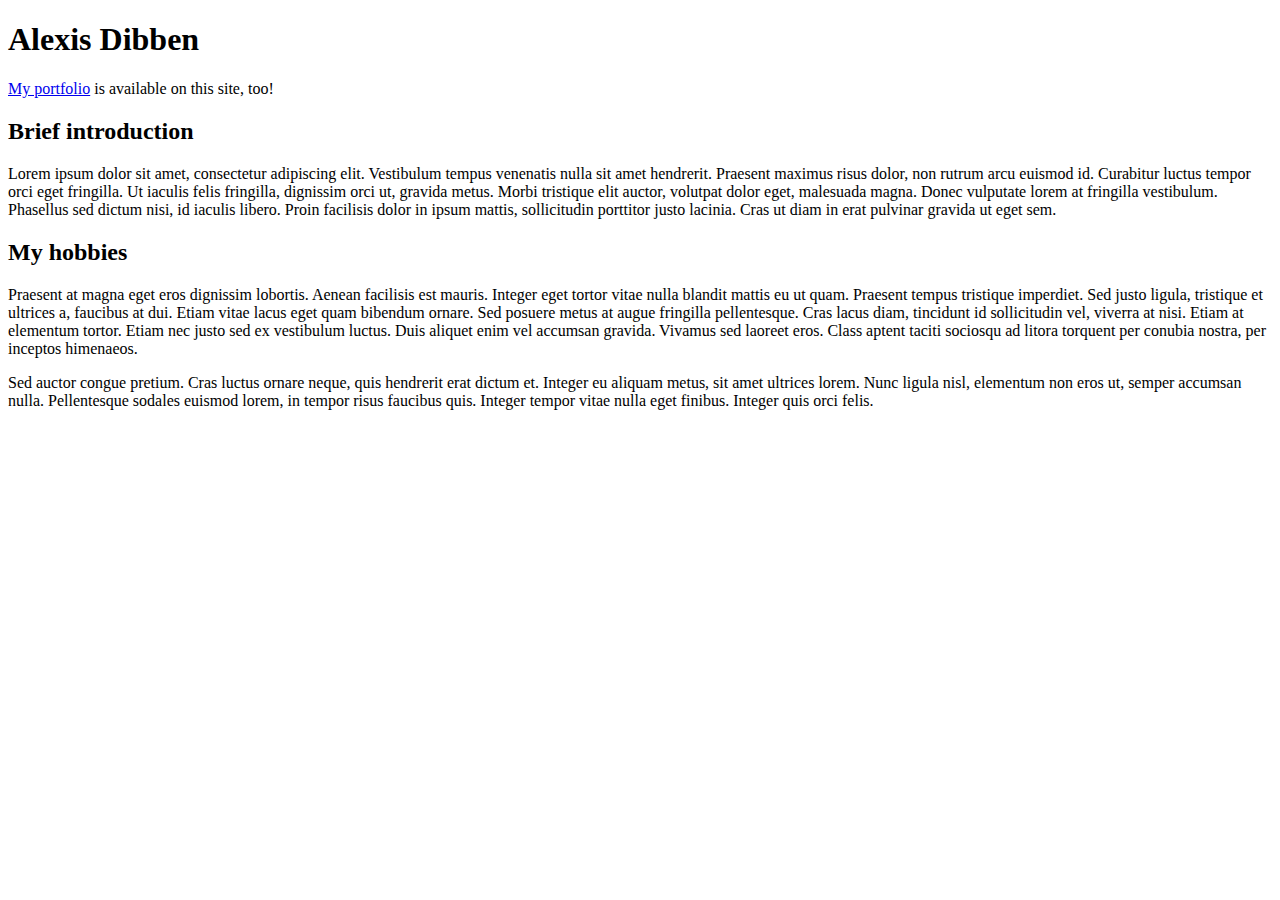
==== index.html @ a75157fa "updated names in portfolio and index" ====
<!DOCTYPE html>
<html lang="en">
  <head>
    <meta charset="UTF-8" />
    <meta name="viewport" content="width=device-width, initial-scale=1.0" />
    <link rel="stylesheet" href="./styles/main.css">
    <title>About Me</title>
  </head>
  <body>
    <h1>Alexis Dibben</h1>

    <nav>
      <p>
        <a href="./portfolio.html">My portfolio</a> is available on this site,
        too!
      </p>
    </nav>

    <section>
      <h2>Brief introduction</h2>

      <p>
        Lorem ipsum dolor sit amet, consectetur adipiscing elit. Vestibulum
        tempus venenatis nulla sit amet hendrerit. Praesent maximus risus dolor,
        non rutrum arcu euismod id. Curabitur luctus tempor orci eget fringilla.
        Ut iaculis felis fringilla, dignissim orci ut, gravida metus. Morbi
        tristique elit auctor, volutpat dolor eget, malesuada magna. Donec
        vulputate lorem at fringilla vestibulum. Phasellus sed dictum nisi, id
        iaculis libero. Proin facilisis dolor in ipsum mattis, sollicitudin
        porttitor justo lacinia. Cras ut diam in erat pulvinar gravida ut eget
        sem.
      </p>
    </section>

    <section>
      <h2>My hobbies</h2>

      <p>
        Praesent at magna eget eros dignissim lobortis. Aenean facilisis est
        mauris. Integer eget tortor vitae nulla blandit mattis eu ut quam.
        Praesent tempus tristique imperdiet. Sed justo ligula, tristique et
        ultrices a, faucibus at dui. Etiam vitae lacus eget quam bibendum
        ornare. Sed posuere metus at augue fringilla pellentesque. Cras lacus
        diam, tincidunt id sollicitudin vel, viverra at nisi. Etiam at elementum
        tortor. Etiam nec justo sed ex vestibulum luctus. Duis aliquet enim vel
        accumsan gravida. Vivamus sed laoreet eros. Class aptent taciti sociosqu
        ad litora torquent per conubia nostra, per inceptos himenaeos.
      </p>

      <p>
        Sed auctor congue pretium. Cras luctus ornare neque, quis hendrerit erat
        dictum et. Integer eu aliquam metus, sit amet ultrices lorem. Nunc
        ligula nisl, elementum non eros ut, semper accumsan nulla. Pellentesque
        sodales euismod lorem, in tempor risus faucibus quis. Integer tempor
        vitae nulla eget finibus. Integer quis orci felis.
      </p>
    </section>
  </body>
</html>
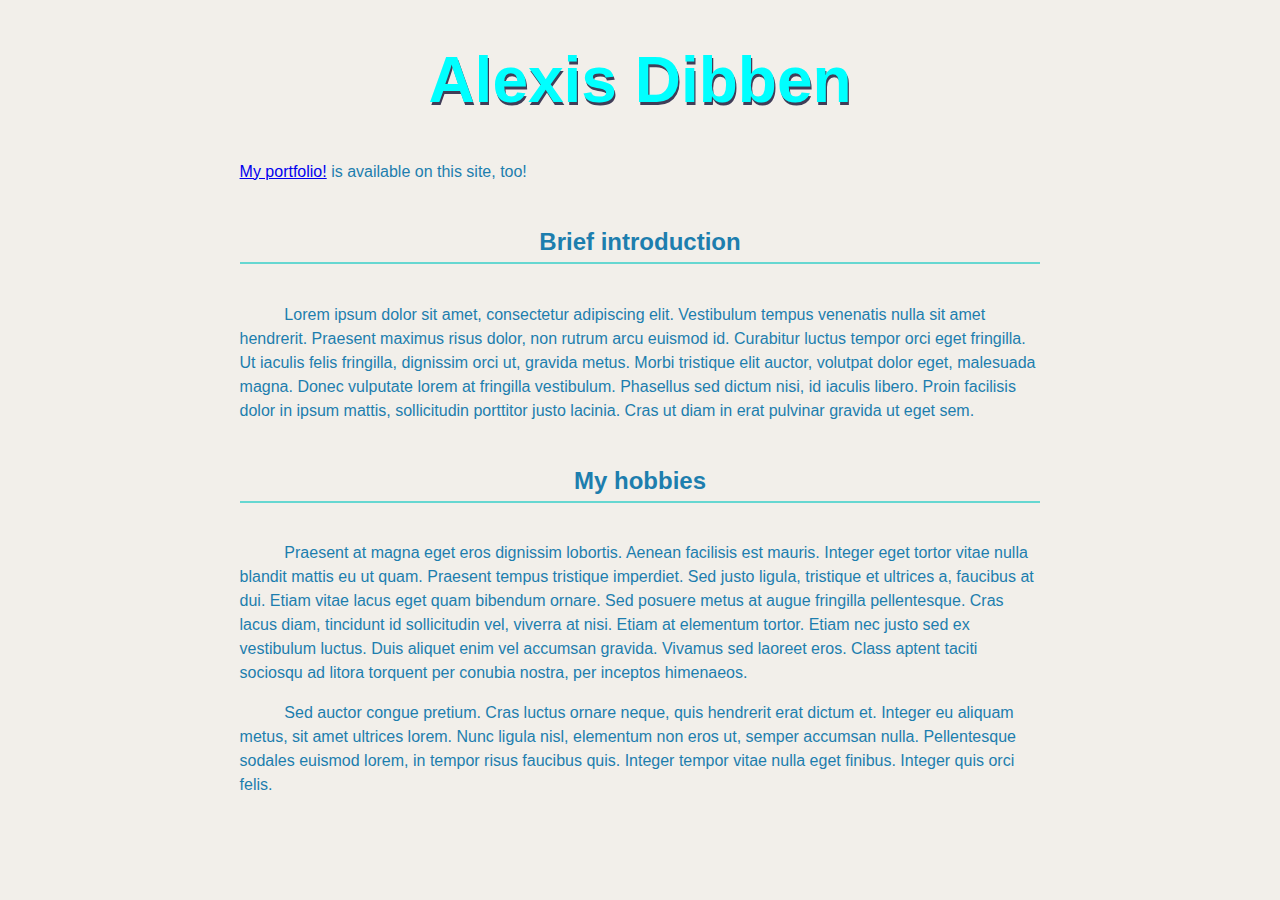
==== commit 0c6c1c84: "changed fortfolio text" ====
--- a/index.html
+++ b/index.html
@@ -11,7 +11,7 @@
 
     <nav>
       <p>
-        <a href="./portfolio.html">My portfolio</a> is available on this site,
+        <a href="./portfolio.html">My portfolio!</a> is available on this site,
         too!
       </p>
     </nav>
--- a/styles/main.css
+++ b/styles/main.css
@@ -0,0 +1,61 @@
+/*
+ * https://coolors.co/f2efea-fc7753-66d7d1-403d58-dbd56e
+ *
+ * #F2EFEA - Isabelline
+ * #FC7753 - Coral
+ * #66D7D1 - Tiffany Blue
+ * #403D58 - English Violet
+ * #DBD56E - Straw
+ */
+
+
+:root {
+    font-family: sans-serif;
+    background-color: #F2EFEA;
+    color: rgb(29, 126, 174);
+}
+
+body {
+    max-width: 90ch;
+    margin: 0 auto;
+    line-height: 1.5;
+}
+
+h1, h2, h3 {
+    text-align: center;
+    line-height: normal;
+}
+
+h1 {
+    font-size: 4em;
+    font-weight: 900;
+    text-shadow: 0.02em 0.04em #403D58;
+    color: cyan;
+}
+
+h2 {
+    border-bottom: 0.1em solid #66D7D1;
+    padding: 0.25em;
+    margin: 1.6em 0;
+}
+
+section p {
+    text-indent: 2.8em;
+}
+
+.project {
+    background-color: #403D58;
+    color: #F2EFEA;
+    padding: 0.5em 2em;
+    border-radius: 0.5em;
+    margin-bottom: 1.5em;
+}
+
+.project h3 {
+    color: #DBD563;
+    margin-top: 1rem;
+    margin-left: 2em;
+    margin-right: 2em;
+    border-bottom: 0.1em solid #a6a57a;
+    padding-bottom: 0.5em;
+}
